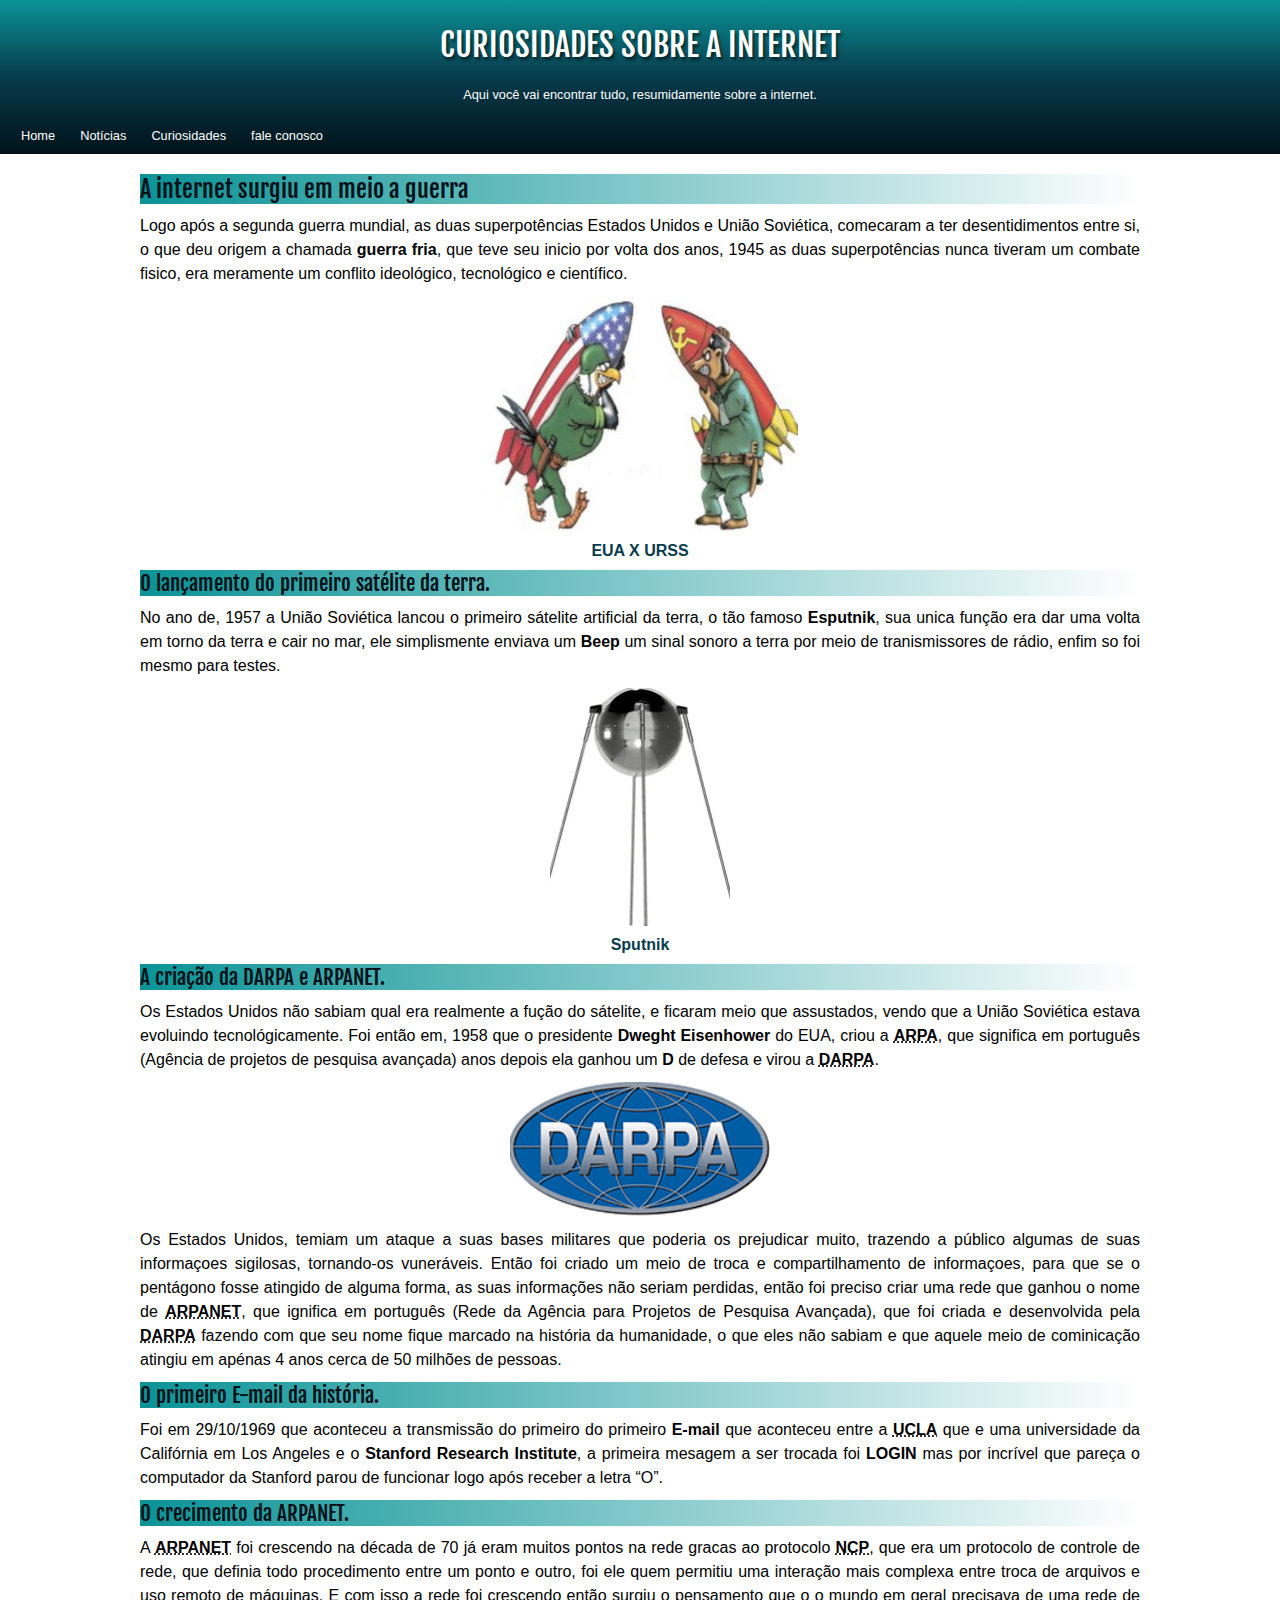
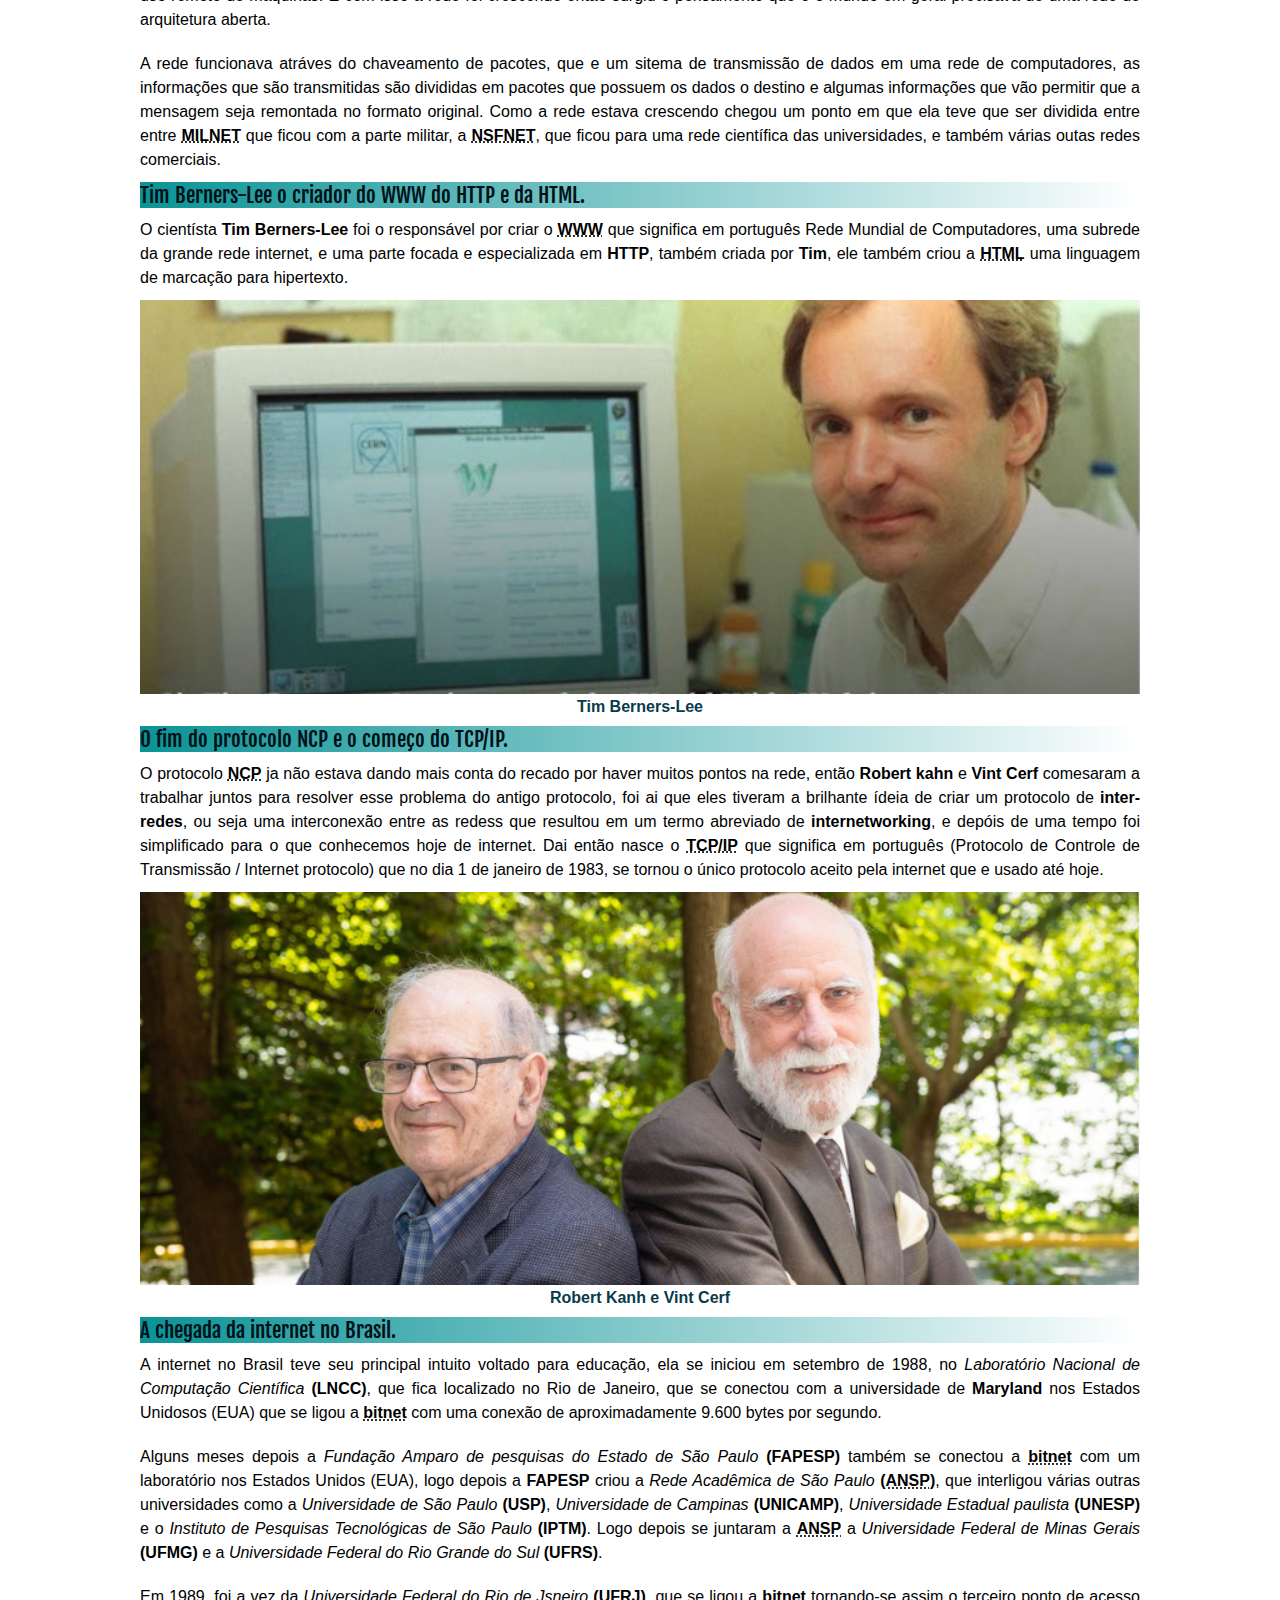
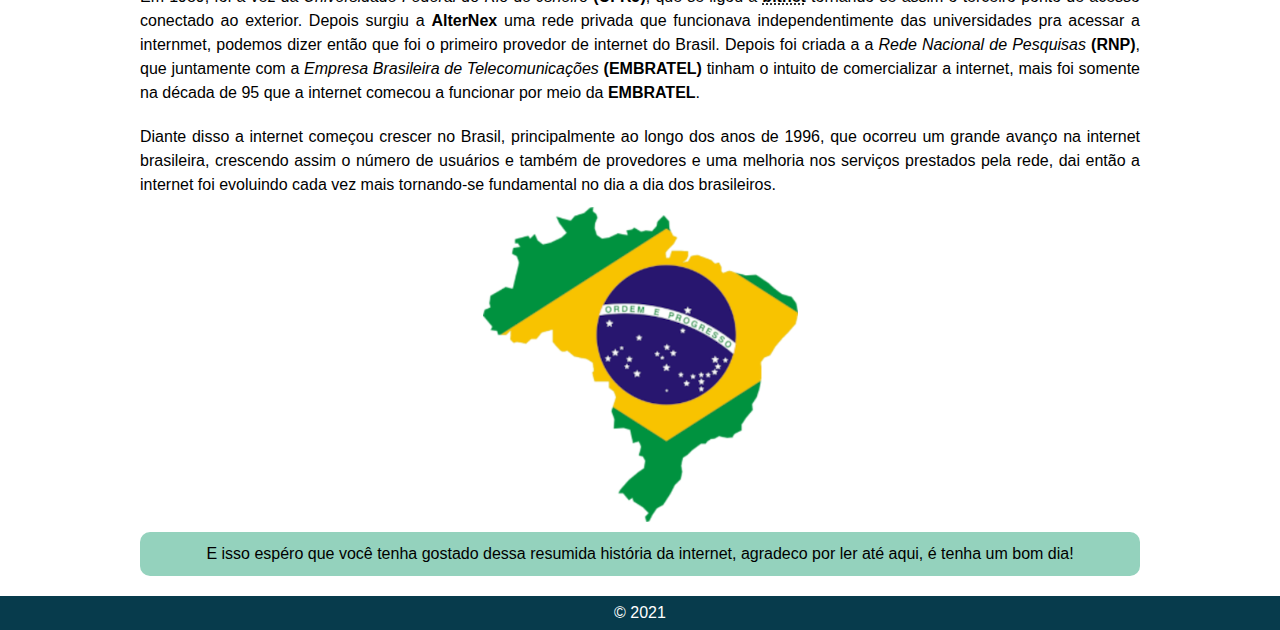
==== desáfios m1/DSinternet/index.html @ 17d73df8 "Initial commit" ====
<!DOCTYPE html>
<html lang="pt-br">
<head>
    <meta charset="UTF-8">
    <meta http-equiv="X-UA-Compatible" content="IE=edge">
    <meta name="viewport" content="width=device-width, initial-scale=1.0">
    <link rel="shortcut icon" href="favicon.ico" type="image/x-icon">
    <link rel="stylesheet" href="style.css">
    <title>História da internet</title>
</head>
<body>
    <header>
        <h1>CURIOSIDADES SOBRE A INTERNET</h1>
        <p>Aqui você vai encontrar tudo, resumidamente sobre a internet.</p>
        <nav>
            <a href="#">Home</a>
            <a href="#">Notícias</a>
            <a href="#">Curiosidades</a>
            <a href="#">fale conosco</a>
        </nav>
    </header>
    <main>
        <article>
            <h2>A internet surgiu em meio a guerra</h2>
            <p>Logo após a segunda guerra mundial, as duas superpotências Estados Unidos e União Soviética, comecaram a ter desentidimentos entre si, o que deu origem a chamada <strong>guerra fria</strong>, que teve seu inicio por volta dos anos, 1945 as duas superpotências nunca tiveram um combate fisico, era meramente um conflito ideológico, tecnológico e científico.</p>
            <picture>
                <img class="center" src="imagens/Guerra-Fria-gl.jpg"  alt="guerra fria">
                <figure>EUA X URSS</figure>
            </picture>
            <h3>O lançamento do primeiro satélite da terra.</h3>
            <p >No ano de, 1957 a União Soviética lancou o primeiro sátelite artificial da terra, o tão famoso <strong>Esputnik</strong>, sua unica função era dar uma volta em torno da terra e cair no mar, ele simplismente enviava um <strong>Beep</strong> um sinal sonoro a terra por meio de tranismissores de rádio, enfim so foi mesmo para testes.</p>
            <img class="centralizar" src="imagens/sputnik0.png" alt="sputnik">
            <figure class="centralizar">Sputnik</figure>

            <h3>A criação da DARPA e ARPANET.</h3>
            <p>Os Estados Unidos não sabiam qual era realmente a fução do sátelite, e ficaram meio que assustados, vendo que a União Soviética estava evoluindo tecnológicamente. Foi então em, 1958 que o presidente <strong>Dweght Eisenhower</strong> do EUA, criou a <strong><abbr title="Advanced Research Projects Agency">ARPA</abbr></strong>, que significa em português (Agência de projetos de pesquisa avançada) anos depois ela ganhou um <strong>D</strong> de defesa e virou a <strong><abbr title="Defence Advanced Research Projects Agency">DARPA</abbr></strong>.</p>

            <img class="darpa" src="imagens/darpa.png" alt="darpa">

            <p>Os Estados Unidos, temiam um ataque a suas bases militares que poderia os prejudicar muito, trazendo a público algumas de suas informaçoes sigilosas, tornando-os vuneráveis. Então foi criado um meio de troca e compartilhamento de informaçoes, para que se o pentágono fosse atingido de alguma forma, as suas informações não seriam perdidas, então foi preciso criar uma rede que ganhou o nome de <strong><abbr title="Advanced Research Projects Agency Network">ARPANET</abbr></strong>, que ignifica em português (Rede da Agência para Projetos de Pesquisa Avançada), que foi criada e desenvolvida pela <strong><abbr title="Defence Advanced Research Projects Agency">DARPA</abbr></strong> fazendo com que seu nome fique marcado na história da humanidade, o que eles não sabiam e que aquele meio de cominicação atingiu em apénas 4 anos cerca de 50 milhões de pessoas.</p>

            <h3>O primeiro E-mail da história.</h3>
            <p>Foi em 29/10/1969 que aconteceu a transmissão do primeiro do primeiro <strong>E-mail</strong> que aconteceu entre a <strong><abbr title="University of California, Los Angele">UCLA</abbr></strong> que e uma universidade da Califórnia em Los Angeles e o <strong>Stanford Research Institute</strong>, a primeira mesagem a ser trocada foi <strong>LOGIN</strong> mas por incrível que pareça o computador da Stanford parou de funcionar logo após receber a letra <q>O</q>. </p>

            <h3>O crecimento da ARPANET.</h3>
            <p>A <strong><abbr title="Advanced Research Projects Agency Network">ARPANET</abbr></strong> foi crescendo na década de 70 já eram muitos pontos na rede gracas ao protocolo <strong><abbr title="Network Control Protocol">NCP</abbr></strong>, que era um protocolo de controle de rede, que definia todo procedimento entre um ponto e outro, foi ele quem permitiu uma interação mais complexa entre troca de arquivos e uso remoto de máquinas. E com isso a rede foi crescendo então surgiu o pensamento que o o mundo em geral precisava de uma rede de arquitetura aberta.</p> 
            <p>A rede funcionava atráves do chaveamento de pacotes, que e um sitema de transmissão de dados em uma rede de computadores, as informações que são transmitidas são divididas em pacotes que possuem os dados o destino e algumas informações que vão permitir que a mensagem seja remontada no formato original. Como a rede estava crescendo chegou um ponto em que ela teve que ser dividida entre entre <strong><abbr title="Military Network">MILNET</abbr></strong> que ficou com a parte militar, a <strong><abbr title="National Science Foundation Network">NSFNET</abbr></strong>, que ficou para uma rede científica das universidades, e também várias outas redes comerciais.</p>

            <h3>Tim Berners-Lee o criador do WWW do HTTP e da HTML.</h3>
            <p>O cientísta <strong>Tim Berners-Lee</strong> foi o responsável por criar o <abbr title="World Wibe Web"><strong>WWW</strong></abbr> que significa em português Rede Mundial de Computadores, uma subrede da grande rede internet, e uma parte focada e especializada em <strong>HTTP</strong>, também criada por <strong>Tim</strong>, ele também criou a <strong><abbr title="HyperText Markup Language">HTML</abbr></strong> uma linguagem de marcação para hipertexto.</p>
            <picture>
                <source media="(max-width: 500px)" srcset="imagens/tim_m.jpg" type="image/jpeg">
                <img src="imagens/tim-g.jpg" alt="Tim Berners-Lee">
                <figure>Tim Berners-Lee</figure>
            </picture>
            <h3>O fim do protocolo NCP e o começo do TCP/IP.</h3>
            <p>O protocolo <strong><abbr title="Network Control Protocol">NCP</abbr></strong> ja não estava dando mais conta do recado por haver muitos pontos na rede, então <strong>Robert kahn</strong> e <strong>Vint Cerf</strong> comesaram a trabalhar juntos para resolver esse problema do antigo protocolo, foi ai que eles tiveram a brilhante ídeia de criar um protocolo de <strong>inter-redes</strong>, ou seja uma interconexão entre as redess que resultou em um termo abreviado de <strong>internetworking</strong>, e depóis de uma tempo foi simplificado para o que conhecemos hoje de internet.
            Dai então nasce o <strong><abbr title="Transmission Comtrol Protocol / Internet protocol">TCP/IP</abbr></strong> que significa em português (Protocolo de Controle de Transmissão / Internet protocolo) que no dia 1 de janeiro de 1983, se tornou o único protocolo aceito pela internet que e usado até hoje.</p>
            <picture>
                <source media="(max-width: 500px)" srcset="imagens/robert-cerf-m.jpg" type="image/jpeg">
                <img src="imagens/robert-cerf-g.jpg" alt="Robert e Vint">
                <figure>Robert Kanh e Vint Cerf</figure>
            </picture>
            <h3>A chegada da internet no Brasil.</h3>
            <p>A internet no Brasil teve seu principal intuito voltado para educação, ela se iniciou em setembro de 1988, no <em>Laboratório Nacional de Computação Científica</em> <strong>(LNCC)</strong>, que fica localizado no Rio de Janeiro, que se conectou com a universidade de <strong>Maryland</strong> nos Estados Unidosos (EUA) que se ligou a <strong><abbr title="Because It's Time to NETwork">bitnet</abbr></strong> com uma conexão de aproximadamente 9.600 bytes por segundo.</p>

            <P>Alguns meses depois a <em>Fundação Amparo de pesquisas do Estado de São Paulo</em> <strong>(FAPESP)</strong> também se conectou a <strong><abbr title="Because It's Time to NETwork">bitnet</abbr></strong> com um laboratório nos Estados Unidos (EUA), logo depois a <strong>FAPESP</strong> criou a <em>Rede Acadêmica de São Paulo</em> <strong><abbr title="Academic Network at Sao paulo">(ANSP)</abbr></strong>, que interligou várias outras universidades como a<em> Universidade de São Paulo</em> <strong>(USP)</strong>, <em>Universidade de Campinas</em> <strong>(UNICAMP)</strong>, <em>Universidade Estadual paulista</em> <strong>(UNESP)</strong> e o <em>Instituto de Pesquisas Tecnológicas de São Paulo</em> <strong>(IPTM)</strong>. Logo depois se juntaram a <strong><abbr title="Academic Network at Sao Pauloo">ANSP</abbr></strong> a <em>Universidade Federal de Minas Gerais</em> <strong>(UFMG)</strong> e a <em>Universidade Federal do Rio Grande do Sul</em> <strong>(UFRS)</strong>.</P>

            <p>Em 1989, foi a vez da <em>Universidade Federal do Rio de Jsneiro</em> <strong>(UFRJ)</strong>, que se ligou a <strong><abbr title="Because It's Time to NETwork">bitnet</abbr></strong> tornando-se assim o terceiro ponto de acesso conectado ao exterior. Depois surgiu a <strong>AlterNex</strong> uma rede privada que funcionava independentimente das universidades pra acessar a internmet, podemos dizer então que foi o primeiro provedor de internet do Brasil. Depois foi criada a a <em>Rede Nacional de Pesquisas</em> <strong>(RNP)</strong>, que juntamente com a <em>Empresa Brasileira de Telecomunicações</em> <strong>(EMBRATEL)</strong> tinham o intuito de comercializar a internet, mais foi somente na década de 95 que a internet comecou a funcionar por meio da <strong>EMBRATEL</strong>.</p>

            <p>Diante disso a internet começou crescer no Brasil, principalmente ao longo dos anos de 1996, que ocorreu um grande avanço na internet brasileira, crescendo assim o número de usuários e também de provedores e uma melhoria nos serviços prestados pela rede, dai então a internet foi evoluindo cada vez mais tornando-se fundamental no dia a dia dos brasileiros.</p>
            <img class="center" src="imagens/bbrasil.png" alt="brasil">
            <div class="final">
                <p>E isso espéro que você tenha gostado dessa resumida história da internet, agradeco por ler até aqui, é tenha um bom dia!</p>
            </div>
        </article>
    </main>
    <footer>
        <p>&copy 2021 </p>
    </footer>
</body>
</html>
---- desáfios m1/DSinternet/style.css ----
@charset "UTF-8";

@import url('https://fonts.googleapis.com/css2?family=Fjalla+One&display=swap');

:root {
     --cor0: #ffffff;
     --cor1: #94d2bd;
     --cor2: #0a9396;
     --cor3: #005f73; 
     --cor4: #073b4c;
     --cor5: #001219; 

     --fonte-padrao: Arial, Verdana, Helvetica, sans-serif;
     --fonte-destaque:   'Fjalla One', sans-serif;
}
* {
    margin: 0px;
}
header {
    background-image: linear-gradient(to top, var(--cor5), var(--cor4), var(--cor2));
    color: var(--cor0);
    font-family: var(--fonte-destaque);
    font-weight: normal;
    padding: 10px;
    text-align: center; 
}
header h1 {
    text-shadow: 2px 3px 3px rgba(0, 0, 0, 0.555);
    font-weight: normal;
    padding-top: 15px;

}
header p {
    font-family: var(--fonte-padrao);
    font-size: 0.8em;
    padding: 20px;
    text-align: center;
}
nav {   
    text-align: left;
    padding: 0px;
}
nav > a {
    color: var(--cor0);
    font-family: var(--fonte-padrao);
    font-size: 0.8em;
    padding: 11px;
    text-decoration: none;
}
nav > a:hover {
    background-color: var(--cor1);
    color: var(--cor5);
    text-decoration: underline;
}
body {
    font-family: var(--fonte-padrao);
    background-image: url(imagens/imgnet.jpg);
    background-repeat: round;
    /*background-color: var(--cor1);*/
    
}
main {
    background-color: white;
    min-width: 300px;
    max-width: 1000px;
    margin: auto;
    padding: 20px;
}
main img {
    width: 100%;
}
img.center {
    max-width: 315px;
    display: block;
    margin: auto;
    margin-bottom: 10px;
}
img.centralizar {
    max-width: 180px;
    display: block;
    margin: auto;
    margin-bottom: 10px;
}
img.darpa {
    max-width: 260px;
    display: block;
    margin: auto;
}
figure {
    color: var(--cor4);
    font-weight: bold;
    text-align: center;
    margin-bottom: 10px;
}
p {
    font-family: var(--fonte-padrao);
    line-height: 1.5em;
    padding: 10px 0px;
    text-align: justify;
}
h2 {
    background-image: linear-gradient(to right, var(--cor2), transparent);
    color: var(--cor5);
    font-family: var(--fonte-destaque); 
    font-weight: normal;
} 
h3 {
    background-image: linear-gradient(to right, var(--cor2), transparent);
    color: var(--cor5);
    font-family: var(--fonte-destaque);
    font-size: 1.3em;
    font-weight: normal;
}
div.final {
    background-color: var(--cor1);
    border-radius: 10px;
}
div > p {
    text-align: center;
    padding: 10px;
}
footer {
    background-color: var(--cor4);

}
footer p {
    color: var(--cor0);
    padding: 5px;
    text-align: center;
}
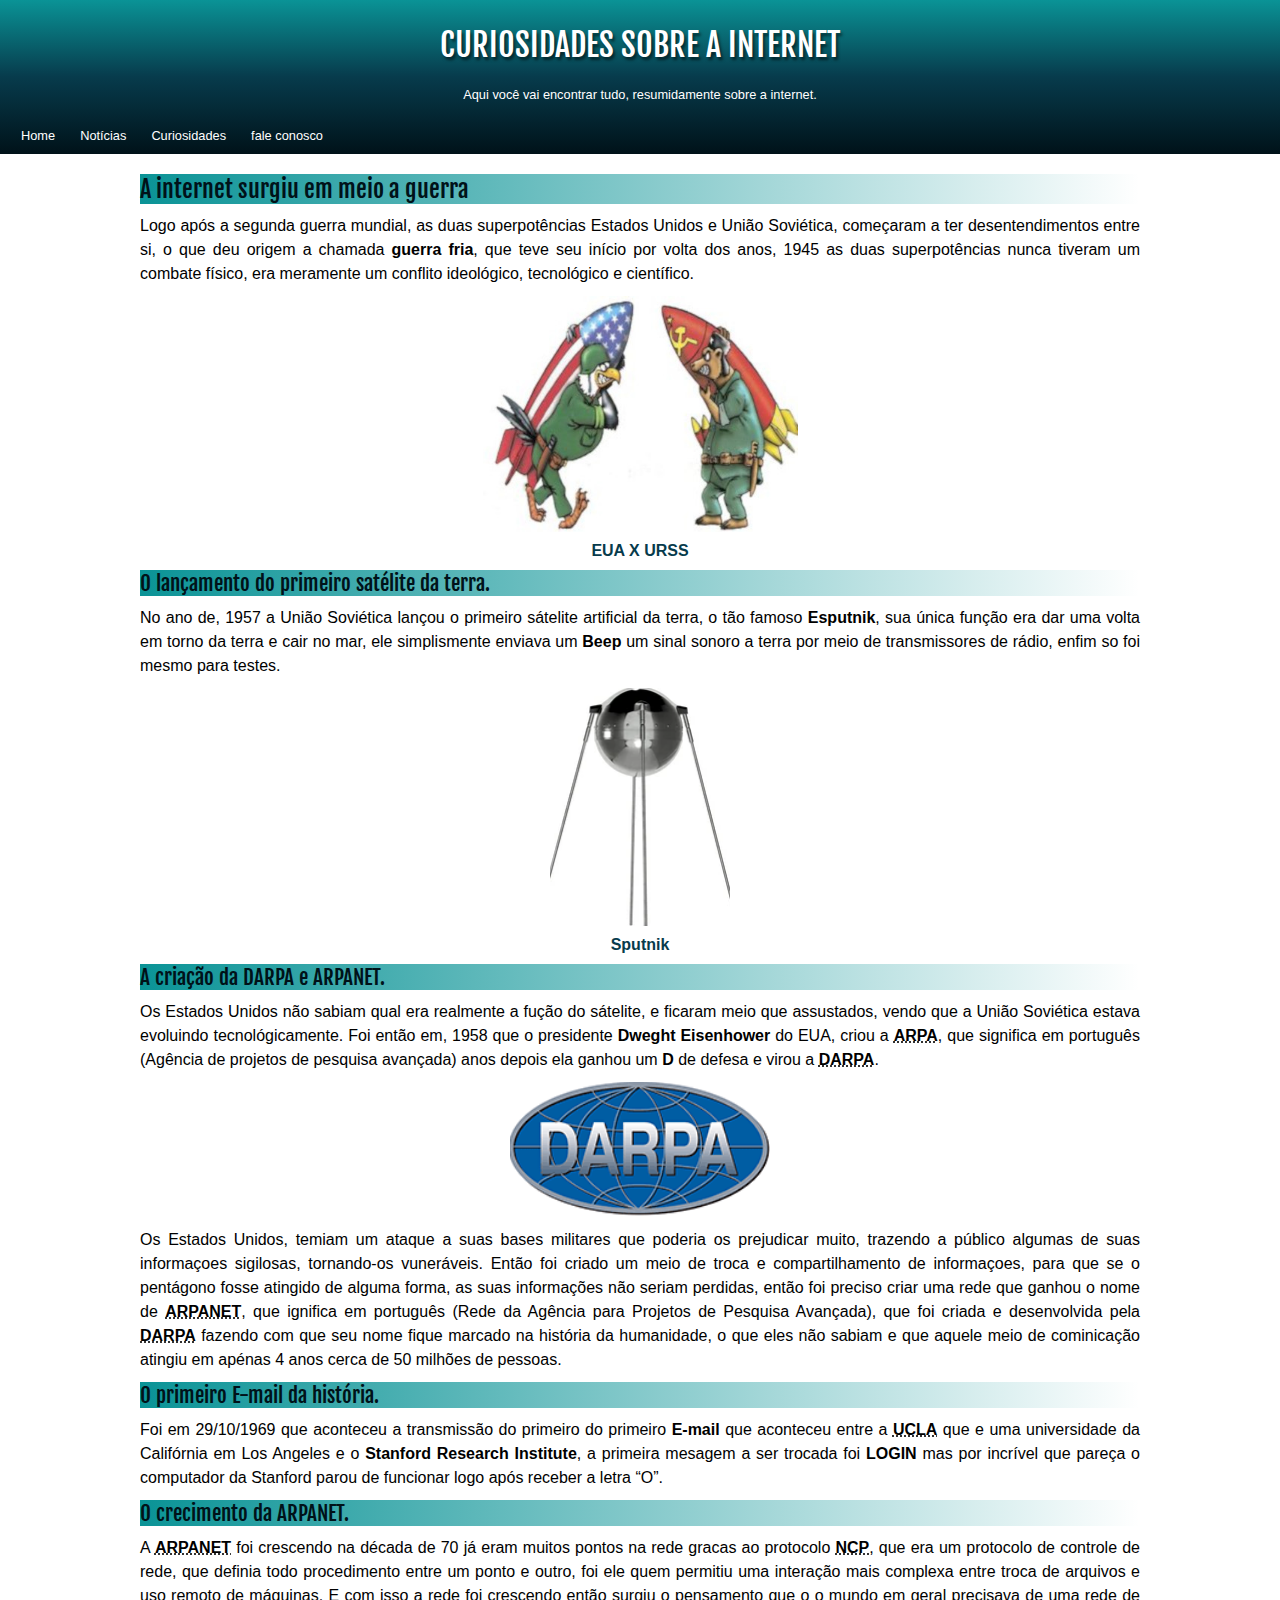
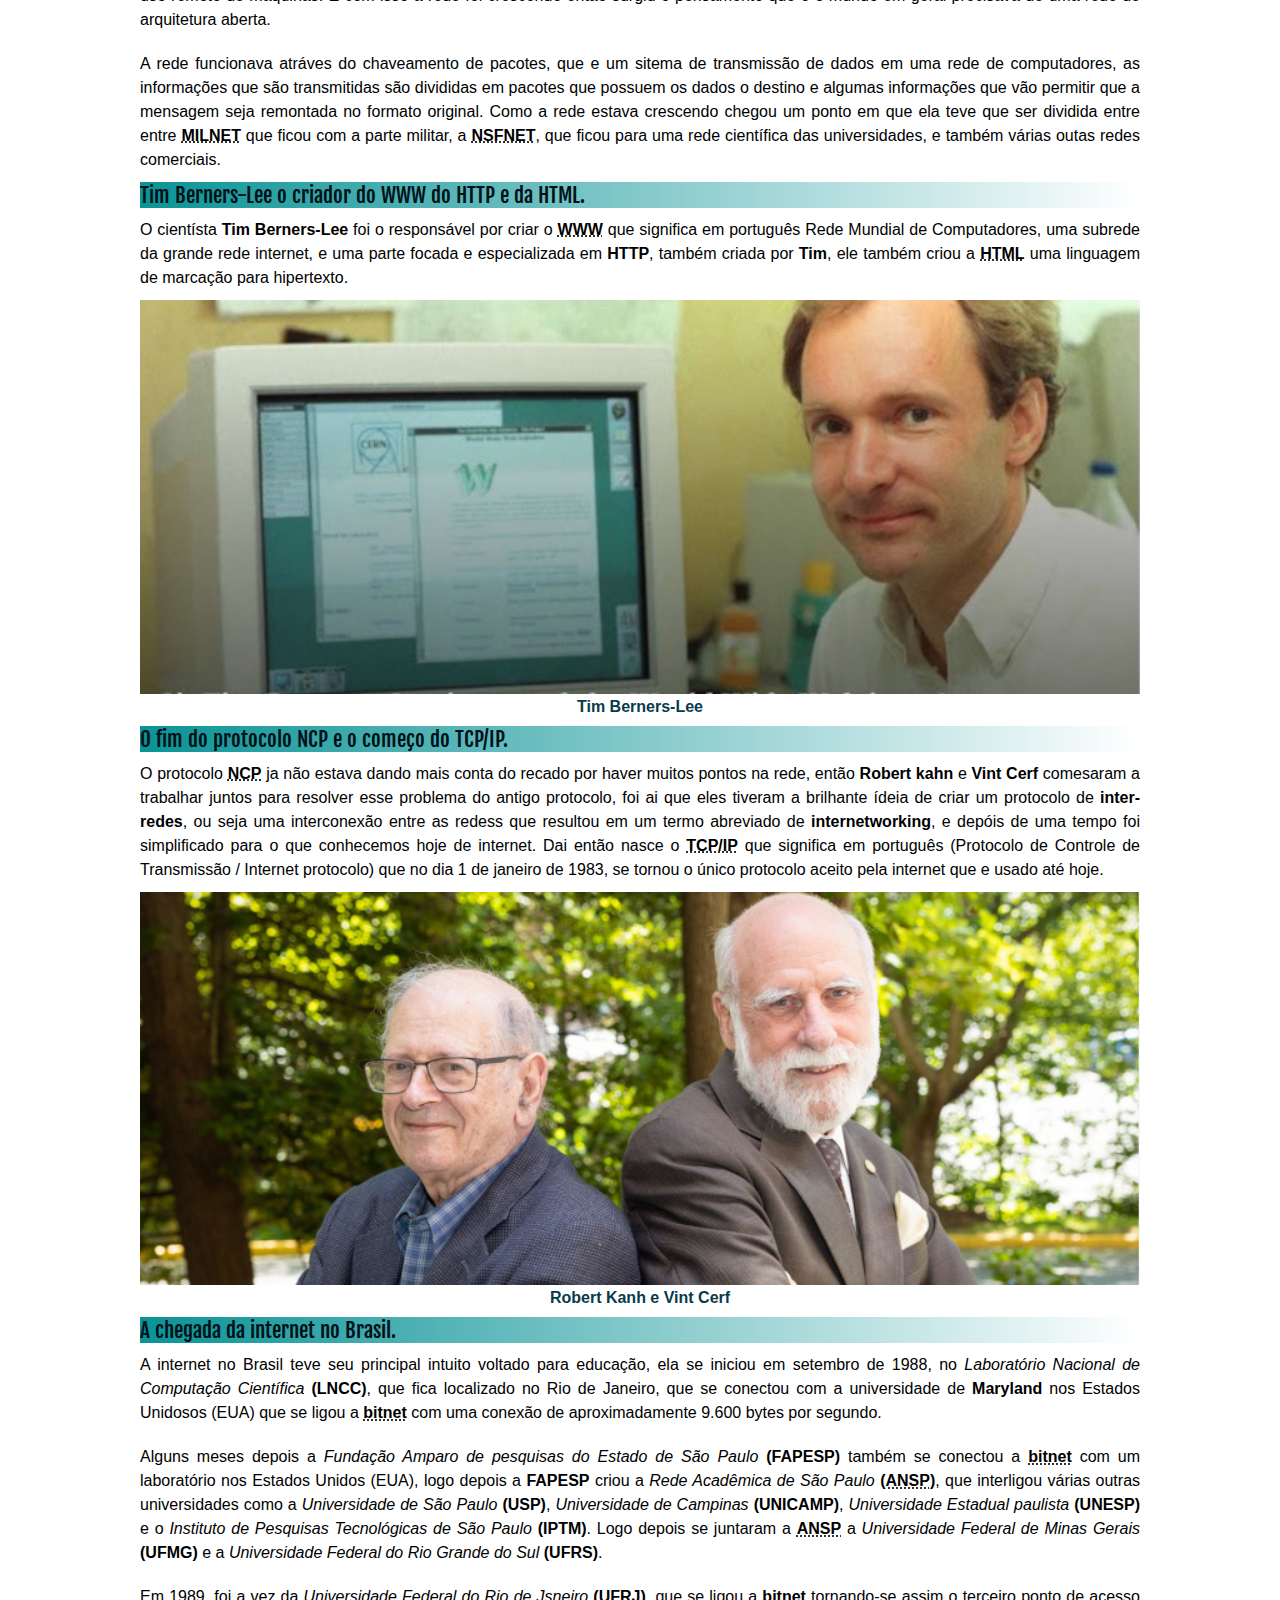
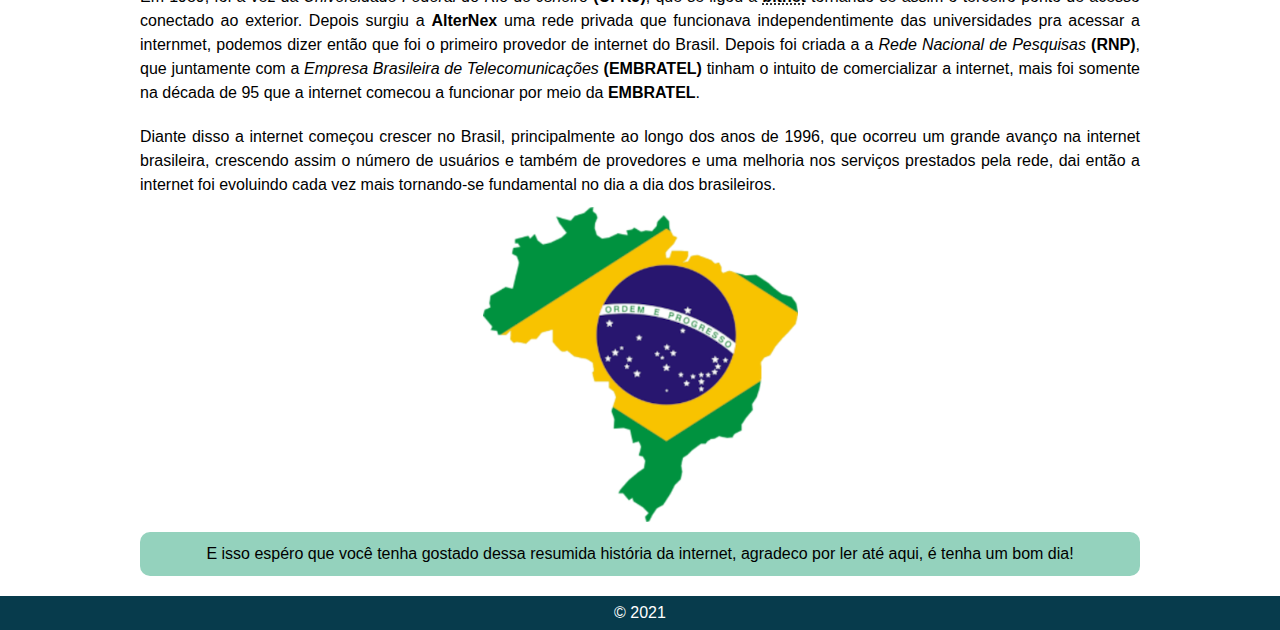
==== commit a6588da2: "corrigindo erros" ====
--- a/desáfios m1/DSinternet/index.html
+++ b/desáfios m1/DSinternet/index.html
@@ -22,13 +22,13 @@
     <main>
         <article>
             <h2>A internet surgiu em meio a guerra</h2>
-            <p>Logo após a segunda guerra mundial, as duas superpotências Estados Unidos e União Soviética, comecaram a ter desentidimentos entre si, o que deu origem a chamada <strong>guerra fria</strong>, que teve seu inicio por volta dos anos, 1945 as duas superpotências nunca tiveram um combate fisico, era meramente um conflito ideológico, tecnológico e científico.</p>
+            <p>Logo após a segunda guerra mundial, as duas superpotências Estados Unidos e União Soviética, começaram a ter desentendimentos entre si, o que deu origem a chamada <strong>guerra fria</strong>, que teve seu início por volta dos anos, 1945 as duas superpotências nunca tiveram um combate físico, era meramente um conflito ideológico, tecnológico e científico.</p>
             <picture>
                 <img class="center" src="imagens/Guerra-Fria-gl.jpg"  alt="guerra fria">
                 <figure>EUA X URSS</figure>
             </picture>
             <h3>O lançamento do primeiro satélite da terra.</h3>
-            <p >No ano de, 1957 a União Soviética lancou o primeiro sátelite artificial da terra, o tão famoso <strong>Esputnik</strong>, sua unica função era dar uma volta em torno da terra e cair no mar, ele simplismente enviava um <strong>Beep</strong> um sinal sonoro a terra por meio de tranismissores de rádio, enfim so foi mesmo para testes.</p>
+            <p >No ano de, 1957 a União Soviética lançou o primeiro sátelite artificial da terra, o tão famoso <strong>Esputnik</strong>, sua única função era dar uma volta em torno da terra e cair no mar, ele simplismente enviava um <strong>Beep</strong> um sinal sonoro a terra por meio de transmissores de rádio, enfim so foi mesmo para testes.</p>
             <img class="centralizar" src="imagens/sputnik0.png" alt="sputnik">
             <figure class="centralizar">Sputnik</figure>
 
--- a/desáfios m1/DSinternet/style.css
+++ b/desáfios m1/DSinternet/style.css
@@ -49,8 +49,11 @@
 }
 nav > a:hover {
     background-color: var(--cor1);
+    border-top-right-radius: 7px;
+    border-top-left-radius: 7px;
     color: var(--cor5);
     text-decoration: underline;
+    transition: 0.5s;  
 }
 body {
     font-family: var(--fonte-padrao);
